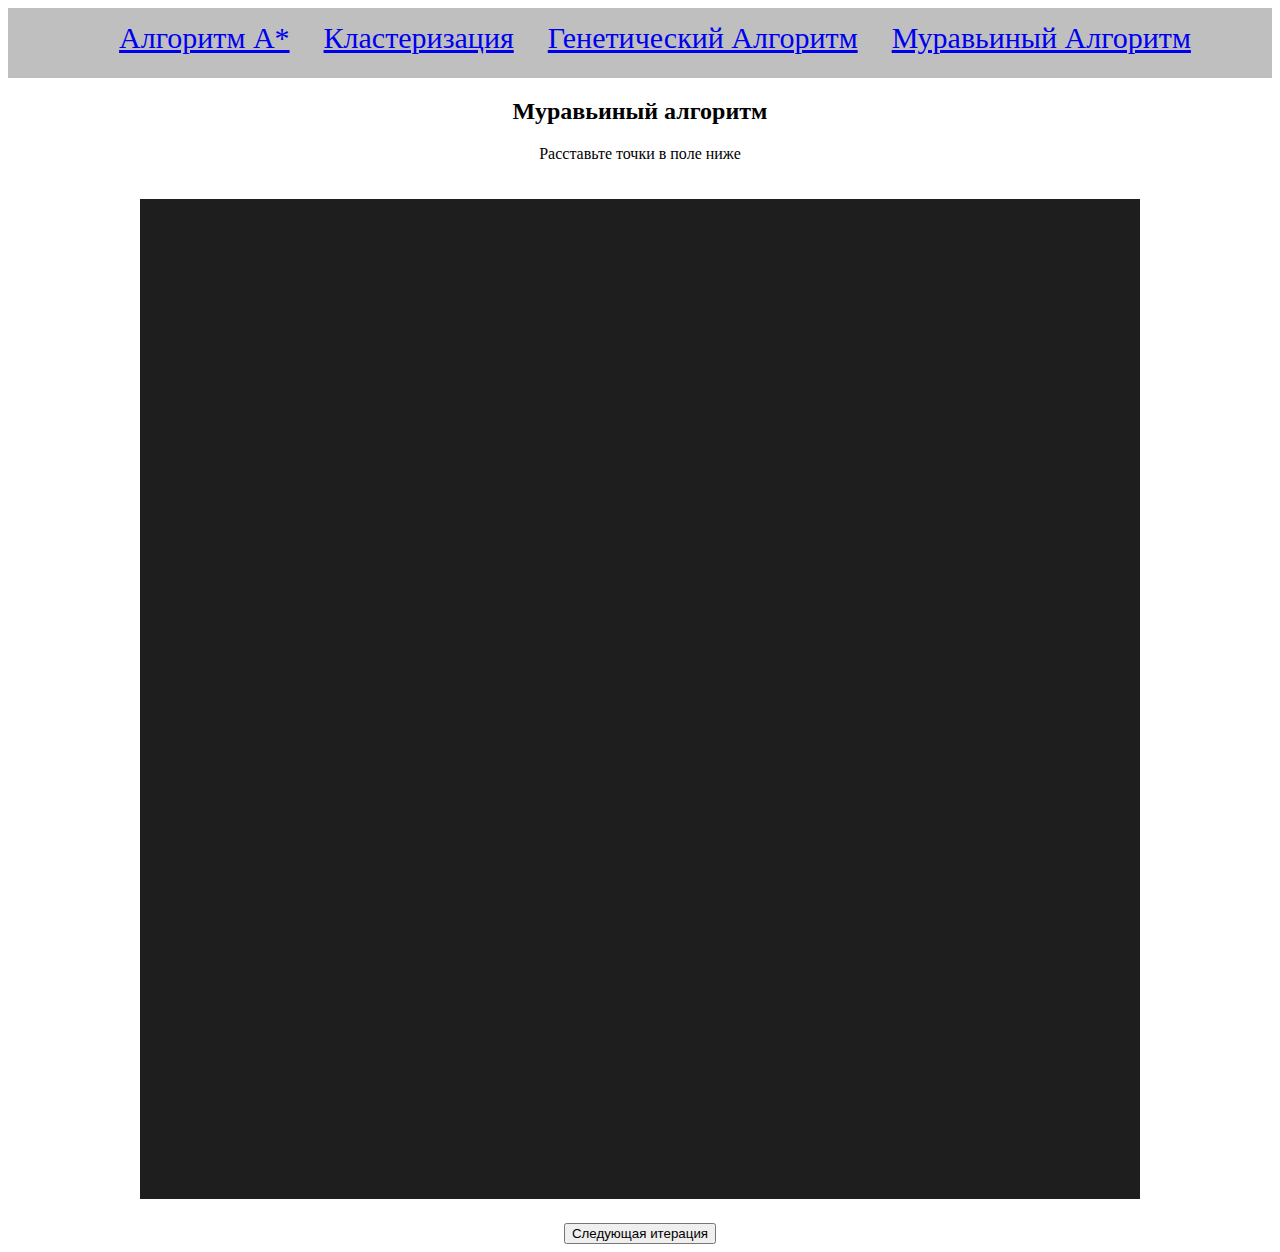
==== anthtml.html @ 5cad789d "Добавил муравьиный алгоритм" ====
<!DOCTYPE html>
<html>
  <head>
    <meta charset="utf-8">
    <title>Генетический алгоритм</title>
    <link rel="stylesheet" href="css/antstyle.css" type="text/css">
    <script src="js/antscript.js" type="text/javascript" defer></script>
  </head>
  <body>
    <header>
			<a href="index.html">Алгоритм А*</a>
			<a href="clusterhtml.html">Кластеризация</a>
			<a href="genetichtml.html">Генетический Алгоритм</a>
			<a href="anthtml.html">Муравьиный Алгоритм</a>
		  </header>
    <h2>Муравьиный алгоритм</h2>
    <p>Расставьте точки в поле ниже</p>
    <canvas id="canvas" width="1000" height="1000"></canvas><br>
    <button id="nextiteration" onclick="nextIteration()">Следующая итерация</button>
  </body>
</html>
---- css/antstyle.css ----
* {
    text-align: center;
}

#canvas {
    width: 1000px;
    height: 1000px;
    margin: 20px auto;
    background-color: rgb(30, 30, 30);
}

header {
    width: 100%;
    background: hsl(0, 0%, 75%);
    height: 70px;
    text-align: center;
}

a{
    font-size: 30px;
    margin-left: 30px;
    line-height: 60px;
}
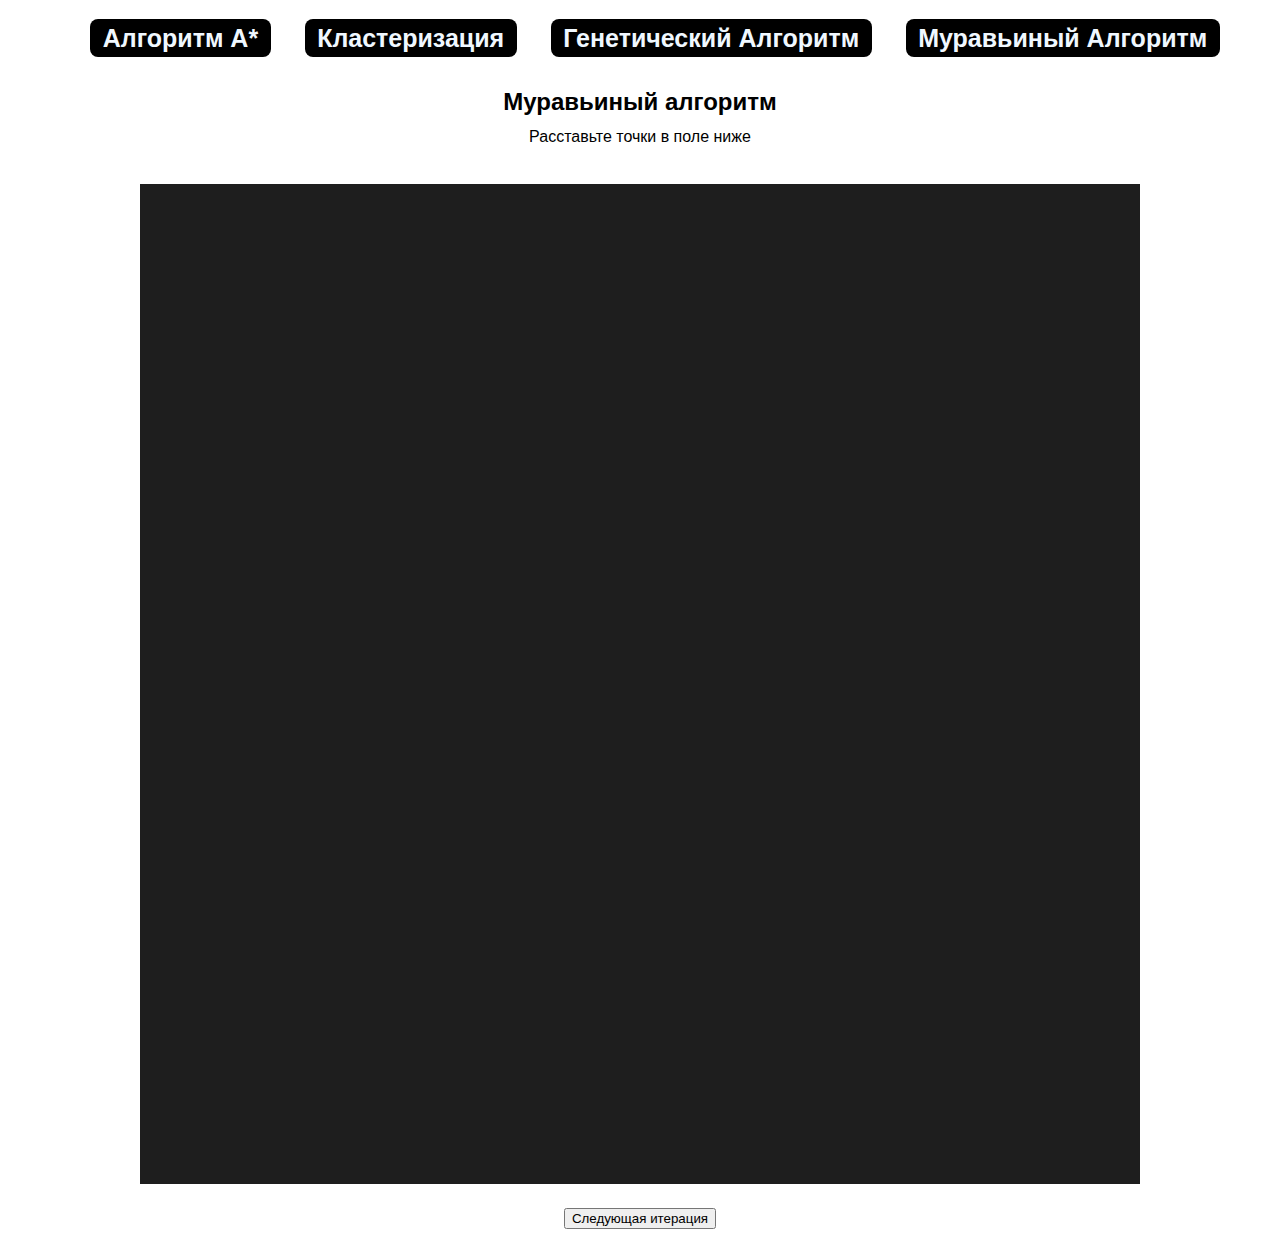
==== commit cd247a12: "Поправила кнопки и шрифты" ====
--- a/anthtml.html
+++ b/anthtml.html
@@ -2,16 +2,16 @@
 <html>
   <head>
     <meta charset="utf-8">
-    <title>Генетический алгоритм</title>
+    <title>Муравьиный алгоритм</title>
     <link rel="stylesheet" href="css/antstyle.css" type="text/css">
     <script src="js/antscript.js" type="text/javascript" defer></script>
   </head>
   <body>
     <header>
-			<a href="index.html">Алгоритм А*</a>
-			<a href="clusterhtml.html">Кластеризация</a>
-			<a href="genetichtml.html">Генетический Алгоритм</a>
-			<a href="anthtml.html">Муравьиный Алгоритм</a>
+			<a class="header-button" href="index.html">Алгоритм А*</a>
+			<a class="header-button" href="clusterhtml.html">Кластеризация</a>
+			<a class="header-button" href="genetichtml.html">Генетический Алгоритм</a>
+			<a class="header-button" href="anthtml.html">Муравьиный Алгоритм</a>
 		  </header>
     <h2>Муравьиный алгоритм</h2>
     <p>Расставьте точки в поле ниже</p>
--- a/css/antstyle.css
+++ b/css/antstyle.css
@@ -1,5 +1,32 @@
 * {
     text-align: center;
+}
+
+.header-button {
+    color: aliceblue;
+    font-weight: 700;
+    font-size: 25px;
+    text-decoration: none;
+    cursor: pointer;
+    font-family: Helvetica;
+    outline: none;
+    border-radius: 8px;
+    background-color: black;
+    border-color: black;
+    padding: .2em 0.5em;
+}
+
+h2 {
+    width: 100%;
+    height: 20px;
+    font-family: Helvetica;
+    font-weight: bold;
+}
+
+p {
+    width: 100%;
+    height: 20px;
+    font-family: Helvetica;
 }
 
 #canvas {
@@ -9,13 +36,6 @@
     background-color: rgb(30, 30, 30);
 }
 
-header {
-    width: 100%;
-    background: hsl(0, 0%, 75%);
-    height: 70px;
-    text-align: center;
-}
-
 a{
     font-size: 30px;
     margin-left: 30px;
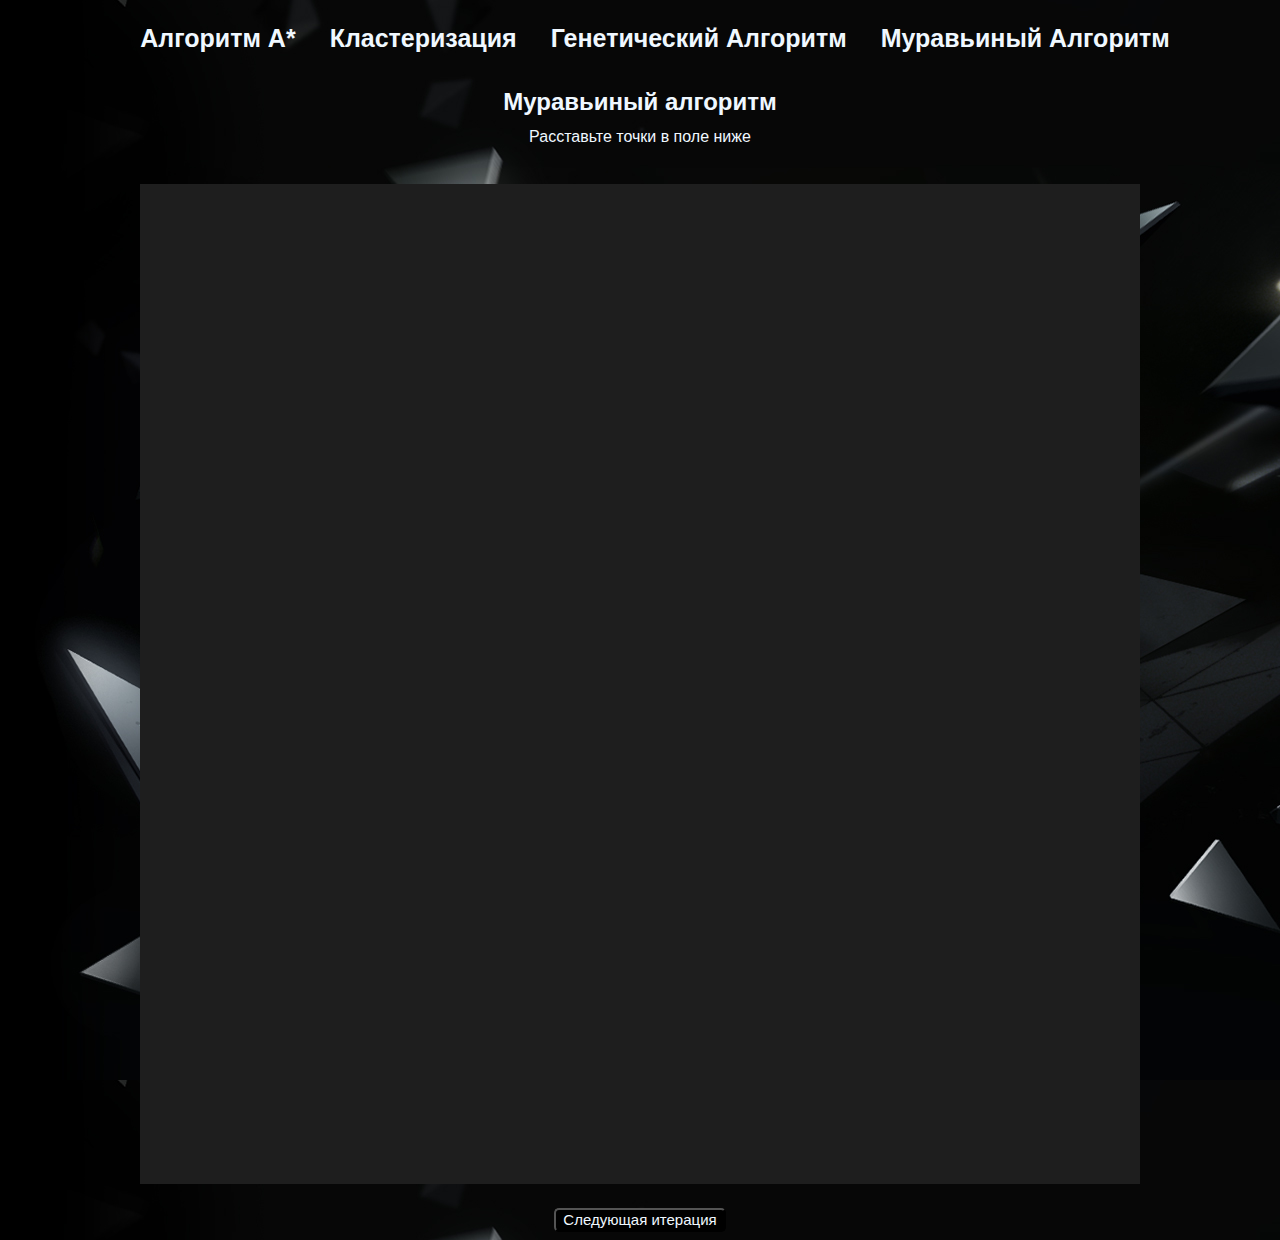
==== commit ccae0207: "сокращение кол-ва css-файлов, работа с остальными кнопочками" ====
--- a/anthtml.html
+++ b/anthtml.html
@@ -3,7 +3,7 @@
   <head>
     <meta charset="utf-8">
     <title>Муравьиный алгоритм</title>
-    <link rel="stylesheet" href="css/antstyle.css" type="text/css">
+    <link rel="stylesheet" href="css/cluster-genetic-antstyle.css" type="text/css">
     <script src="js/antscript.js" type="text/javascript" defer></script>
   </head>
   <body>
@@ -16,6 +16,6 @@
     <h2>Муравьиный алгоритм</h2>
     <p>Расставьте точки в поле ниже</p>
     <canvas id="canvas" width="1000" height="1000"></canvas><br>
-    <button id="nextiteration" onclick="nextIteration()">Следующая итерация</button>
+    <button class="action-button" id="nextiteration" onclick="nextIteration()">Следующая итерация</button>
   </body>
 </html>--- a/css/cluster-genetic-antstyle.css
+++ b/css/cluster-genetic-antstyle.css
@@ -0,0 +1,98 @@
+* {
+    text-align: center;
+}
+
+body{
+    background-image: url(background-pic.jpg);
+}
+
+.action-button {
+    color: aliceblue;
+    cursor: pointer;
+    text-decoration: none;
+    padding: 1px 7px 2px;
+    margin: 0em;
+    font: 400 15px Helvetica;
+    background-color: black;
+    border-color: black;
+    border-radius: 5px;
+}
+
+.header-button {
+    color: aliceblue;
+    font-weight: 700;
+    font-size: 25px;
+    text-decoration: none;
+    cursor: pointer;
+    font-family: Helvetica;
+    background-color: none;
+    border-color: none;
+}
+
+.header-button:hover {
+    animation: 1s text-color-change;
+    color:gold;
+  }
+
+.header-button {
+    animation: 1s change-color-back;
+    color:aliceblue;
+}
+
+.action-button:hover {
+    animation: 1s text-color-change;
+    color:gold;
+  }
+
+.action-button {
+    animation: 1s change-color-back;
+    color:aliceblue;
+}
+
+@keyframes text-color-change {
+    from {
+        color: aliceblue;
+    }
+  
+    to {
+        color:gold;
+    }
+}
+
+@keyframes change-color-back {
+    from {
+        color: gold;
+    }
+  
+    to {
+        color:aliceblue;
+    }
+}
+
+h2 {
+    width: 100%;
+    height: 20px;
+    color:aliceblue;
+    font-family: Helvetica;
+    font-weight: bold;
+}
+
+p {
+    color: aliceblue;
+    width: 100%;
+    height: 20px;
+    font-family: Helvetica;
+}
+
+#canvas {
+    width: 1000px;
+    height: 1000px;
+    margin: 20px auto;
+    background-color: rgb(30, 30, 30);
+}
+
+a{
+    font-size: 30px;
+    margin-left: 30px;
+    line-height: 60px;
+}
